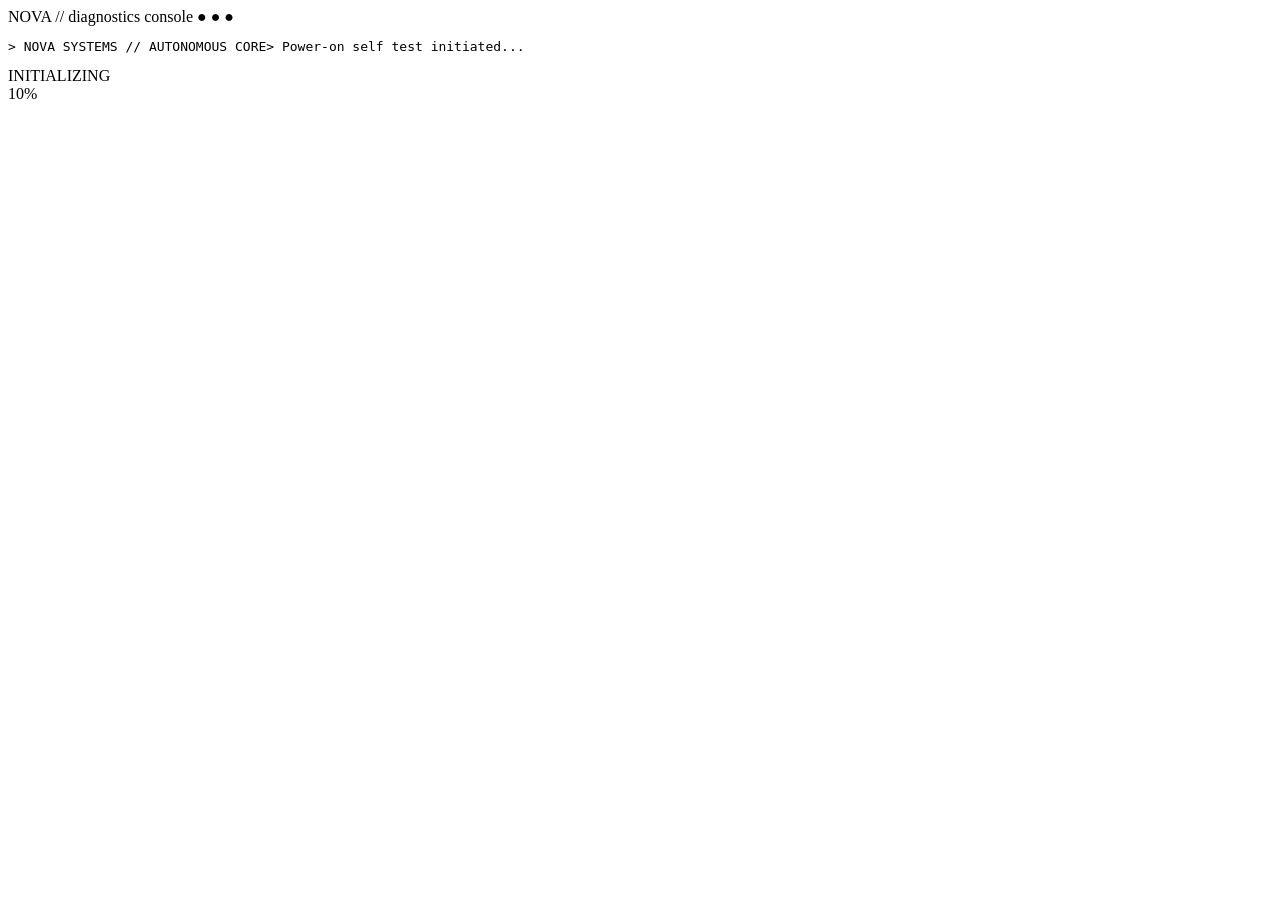
==== index.html @ 331635f1 "Add files via upload" ====
<!DOCTYPE html>
<html lang="en">
<head>
	<meta charset="UTF-8">
	<meta name="viewport" content="width=device-width, initial-scale=1">
	<title>System Boot</title>
	<link rel="stylesheet" href="style.css">
</head>
<body>
	<main class="terminal" aria-label="Machine boot sequence">
		<header>NOVA // diagnostics console <span class="lights">● ● ●</span></header>
		<section class="screen" aria-live="polite"><pre id="log"></pre></section>
		<footer class="status"><span id="phase">INITIALIZING</span><div class="track"><div class="fill" id="fill"></div></div><span id="percent">0%</span></footer>
	</main>
	<script src="script.js"></script>
</body>
</html>
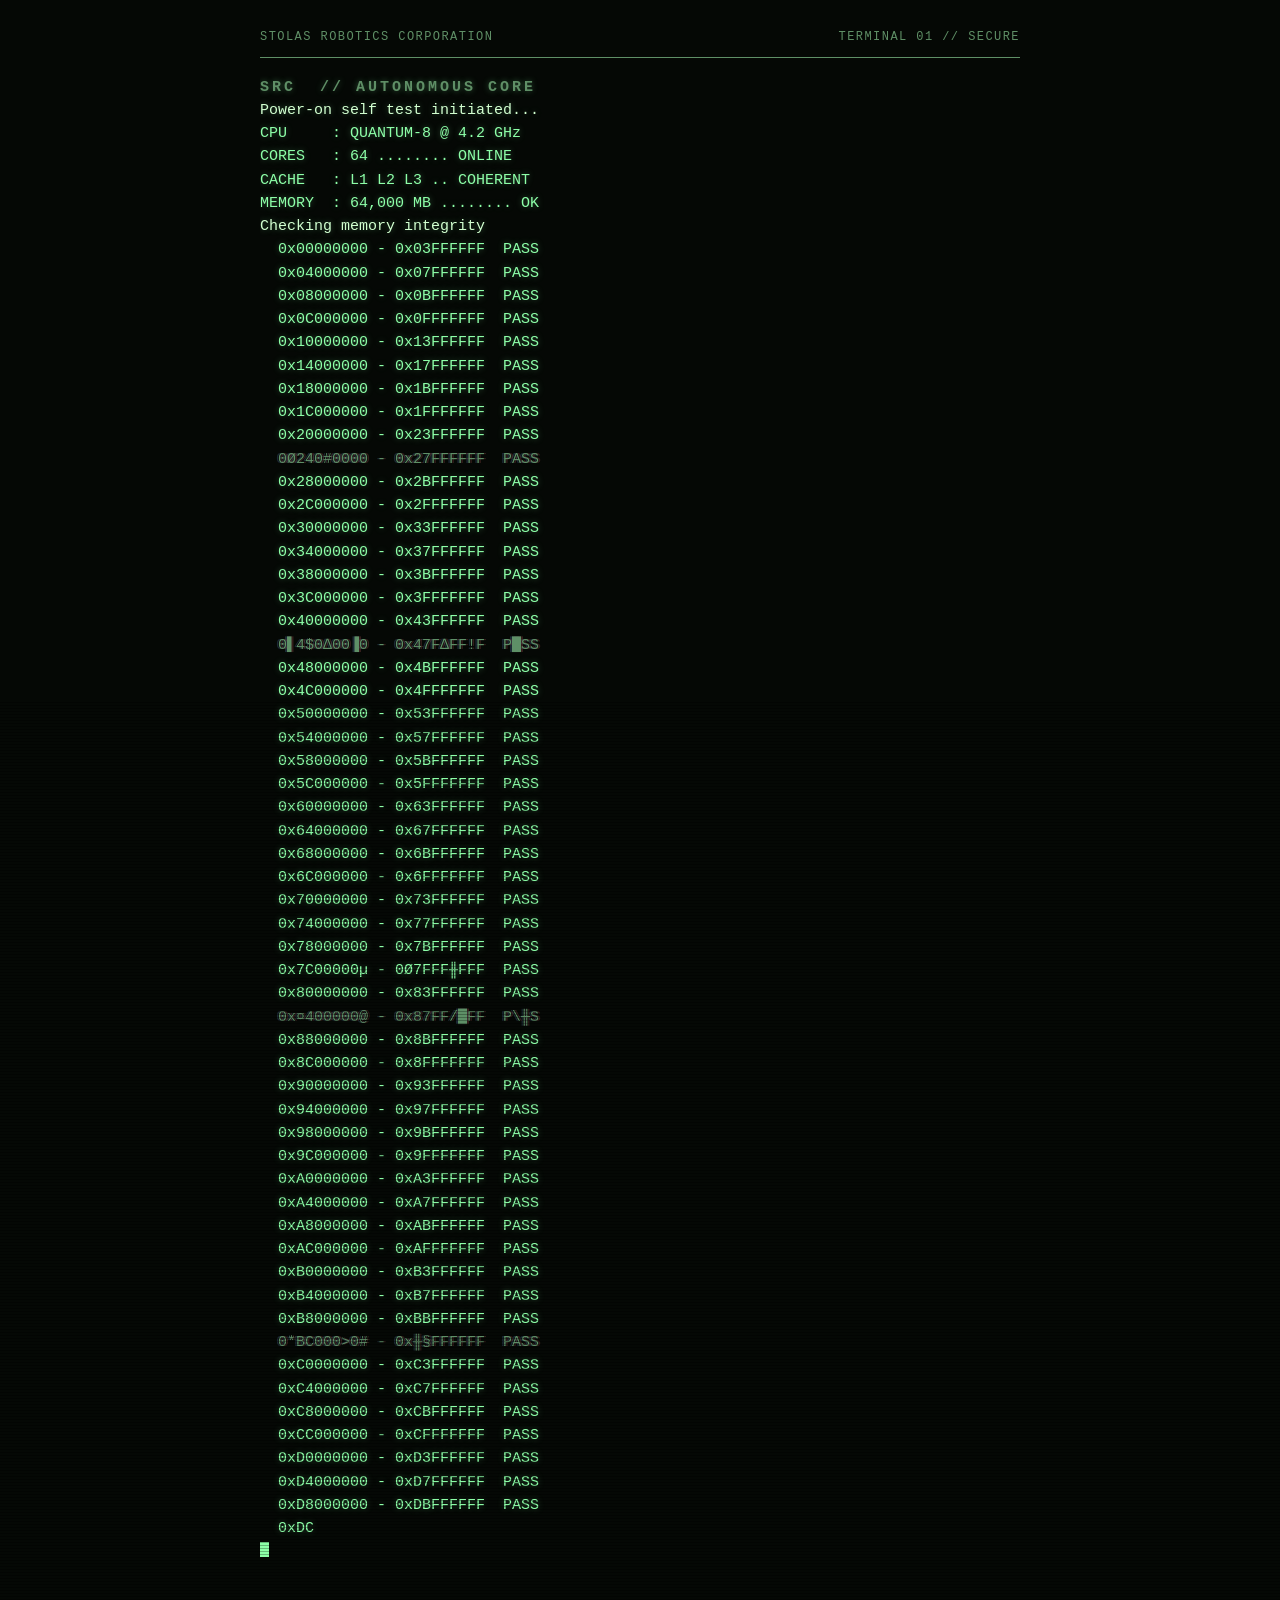
==== commit 2e8b522e: "Rename Index.html to index.html" ====
--- a/index.html
+++ b/index.html
@@ -1,17 +1,268 @@
 <!DOCTYPE html>
 <html lang="en">
 <head>
-	<meta charset="UTF-8">
-	<meta name="viewport" content="width=device-width, initial-scale=1">
-	<title>System Boot</title>
-	<link rel="stylesheet" href="style.css">
+<link rel="shortcut icon" href="SRC LOG0.png" type="image/x-icon" />
+<meta charset="utf-8">
+<meta name="viewport" content="width=device-width, initial-scale=1, viewport-fit=cover">
+<title>Stolas Robotics Corporation     mkpyp fyhcx</title>
+<style>
+:root{
+  --bg:#050805;
+  --fg:#d2ffd0;
+  --ok:#8dffa8;
+  --muted:#5f8f66;
+  --bad:#a8ffb8;
+  --glow:rgba(141,255,168,.35);
+
+  box-sizing:border-box;
+  padding-top:env(safe-area-inset-top,0px);
+  padding-bottom:env(safe-area-inset-bottom,0px);
+}
+@media (prefers-color-scheme: dark){:root:not([data-theme="light"]){--bg:#050805}}
+:root[data-theme="dark"]{--bg:#050805}
+
+html{
+    height:100%;
+    scroll-padding-top:env(safe-area-inset-top,0px)
+}
+
+body{
+    margin:0;
+    min-height:100%;
+    background:var(--bg);
+    color:var(--fg);
+  font-family:"Courier New",Courier,monospace;
+  font-size:15px;
+  line-height:1.55;
+  position:relative
+}
+
+body::after{
+    content:"";position:fixed;inset:0;pointer-events:none;
+  background:repeating-linear-gradient(0deg,rgba(0,0,0,.28) 0,rgba(0,0,0,.28) 1px,transparent 1px,transparent 3px)
+}
+
+main{
+    max-width:760px;
+    margin:0 auto;padding:28px 20px 60px
+}
+
+header{
+    border-bottom:1px solid var(--muted);
+    padding-bottom:10px;margin-bottom:18px;
+  display:flex;
+  justify-content:space-between;
+  gap:12px;
+  flex-wrap:wrap;
+  color:var(--muted);
+  font-size:12px;
+  letter-spacing:.12em
+}
+
+#log{
+    white-space:pre-wrap;
+    word-break:break-word;
+    overflow-x:auto
+}
+
+.line{
+    text-shadow:0 0 6px var(--glow)
+}
+
+.muted{
+    color:var(--muted);
+    letter-spacing:.2em;
+    font-weight:bold
+}
+
+.ok{
+    color:var(--ok)
+}
+
+.bad{
+    color:var(--bad);
+    opacity:.55;
+    text-shadow:2px 0 rgba(255,120,120,.35),-2px 0 rgba(120,180,255,.35)
+}
+.cursor{
+    display:inline-block;
+    width:.6em;
+    height:1em;
+    background:var(--ok);
+    vertical-align:-2px;
+    animation:b 1s steps(1) infinite
+}
+@keyframes b{50%{opacity:0}}
+footer{
+    margin-top:28px;
+    font-size:12px;
+    color:var(--muted)
+}
+footer a{
+    color:var(--ok);
+    text-decoration:none;
+    border-bottom:1px dashed var(--ok)
+}
+button{
+    background:none;
+    border:1px solid var(--muted);
+    color:var(--muted);
+    font:inherit;
+    font-size:12px;
+    padding:4px 10px;
+    cursor:pointer
+}
+button:hover{
+    color:var(--ok);border-color:var(--ok)
+    }
+</style>
 </head>
 <body>
-	<main class="terminal" aria-label="Machine boot sequence">
-		<header>NOVA // diagnostics console <span class="lights">● ● ●</span></header>
-		<section class="screen" aria-live="polite"><pre id="log"></pre></section>
-		<footer class="status"><span id="phase">INITIALIZING</span><div class="track"><div class="fill" id="fill"></div></div><span id="percent">0%</span></footer>
-	</main>
-	<script src="script.js"></script>
+<main>
+  <header><span>STOLAS ROBOTICS CORPORATION</span><span>TERMINAL 01 // SECURE</span></header>
+  <div id="log" aria-live="polite"></div><span class="cursor"></span>
+  <footer id="foot" hidden>
+    <a href="https://ullmon.github.io/SRC/SRC%20report%20center.html">&gt; ENTER REPORT CENTER</a>
+    &nbsp; <button id="replay">REPLAY</button> <button id="stop">CANCEL REDIRECT</button>
+    <div id="cd" style="margin-top:10px;color:var(--ok)"></div>
+    <div style="margin-top:14px">&copy; 1903 Stolas Robotics Corporation</div>
+  </footer>
+</main>
+<script>
+const G = "█▓▒░▌▐╪╫¤¿§Ø∆µ£%ù$*#@!?<>/\\|~^";
+const rnd = n => Math.floor(Math.random() * n);
+const hex = (n, w=8) => n.toString(16).toUpperCase().padStart(w, "0");
+const pad = (n, w=2) => String(n).padStart(w, "0");
+const corrupt = (t, p=.22) => [...t].map(c => c === " " || Math.random() > p ? c : G[rnd(G.length)]).join("");
+const L = [];
+const add = (t, c="") => L.push([t, c]);
+const bad = t => add(corrupt(t), "bad");
+const partial = (t, p=.12) => add(corrupt(t, p), "ok");
+ 
+add("SRC  // AUTONOMOUS CORE", "muted");
+add("Power-on self test initiated...");
+add("CPU     : QUANTUM-8 @ 4.2 GHz", "ok");
+add("CORES   : 64 ........ ONLINE", "ok");
+add("CACHE   : L1 L2 L3 .. COHERENT", "ok");
+add("MEMORY  : 64,000 MB ........ OK", "ok");
+add("Checking memory integrity");
+for (let i = 0; i < 64; i++){
+  const line = `  0x${hex(i*0x04000000)} - 0x${hex((i+1)*0x04000000-1)}  PASS`;
+  if ([9,17,33,47,58].includes(i)) bad(line); else add(line, "ok");
+}
+add("Remapping bad blocks ..... 2 REMAPPED", "ok");
+add("Storage : NVMe array detected");
+for (let i = 0; i < 6; i++) add(`  /dev/nvme${i} .............. READY`, "ok");
+add("  RAID-10 volume assembled .. OK", "ok");
+add("  Filesystem check .......... CLEAN", "ok");
+bad("  Journal replay ............ RECOVERED");
+add("Loading kernel modules");
+const mods = ["core","sched","mmu","irq","dma","crypto","netstack","servo","gyro","optic","thermal","comms","audit","failsafe","vfs","tty","hid","power","clock","entropy","watchdog","ipc","drv-motor","drv-lidar"];
+mods.forEach((m, i, a) => { const l = `  [${"#".repeat(Math.round((i+1)/a.length*20)).padEnd(20, ".")}] ${String(Math.round((i+1)/a.length*100)).padStart(3)}%  ${m}.ko`; i === 13 ? partial(l) : add(l, "ok"); });
+add("Seeding entropy pool ..... OK", "ok");
+add("Network : secure link established", "ok");
+add("  Handshake .... TLS-Q 1.9 ... ACCEPTED", "ok");
+add("  Uplink ....... STOLAS-MAINFRAME ... LOCKED", "ok");
+add("  Latency ...... 3 ms", "ok");
+add("  Packet loss .. 0.00%", "ok");
+bad("  Remote node 04 ... UNREACHABLE");
+add("Calibrating sensor matrix...");
+["IMU ............... ONLINE","OPTICAL ARRAY ..... ONLINE","THERMAL CONTROL ... NOMINAL","LIDAR SWEEP ....... ONLINE","AUDIO INPUT ....... ONLINE","PROXIMITY GRID .... ONLINE","MAGNETOMETER ...... ONLINE","BAROMETER ......... ONLINE"].forEach(t => add("  " + t, "ok"));
+add("Servo actuators");
+for (let i = 1; i <= 16; i++) add(`  ACT-${pad(i)} torque test ........ ${i === 7 ? "NOMINAL" : "PASS"}`, "ok");
+partial("  ACT-17 torque test ........ PASS");
+add("Power systems");
+["Primary cell ...... 100%","Reserve cell ...... 100%","Bus voltage ....... STABLE","Charge cycle ...... 0001"].forEach(t => add("  " + t, "ok"));
+add("Behavior core");
+["Directive table ... LOADED","Safety lattice .... ENGAGED","Autonomy level .... SUPERVISED","Ethics kernel ..... SEALED"].forEach(t => add("  " + t, "ok"));
+bad("  Directive 0x4F2A .. CHECKSUM MISMATCH");
+add("Recovering fragmented logs...");
+for (let i = 0; i < 6; i++) bad(`  LOG ${hex(rnd(0xFFFFFF),6)} :: ENTRY ${pad(rnd(999),3)} :: ${["OPERATOR LOGIN","DOOR 3 OPENED","UNIT RELOCATED","SIGNAL LOST","CORE RESET","SUBJECT RETURNED"][i]}`);
+ 
+add("Enumerating system bus");
+const devs = ["host bridge","pcie root 00","pcie root 01","usb-xhci","sata ctl","nvme ctl","gpu-0","gpu-1","tensor unit","dsp-a","dsp-b","fpga-0","fpga-1","clock gen","rtc","tpm","bmc","i2c-0","i2c-1","spi-0","uart-0","uart-1","can-0","can-1","eth-0","eth-1","wifi-sec","rf-mod"];
+devs.forEach((d, i) => { const l = `  ${hex(i*8,4)}:${pad(i%16)}.0  ${d.padEnd(14)} ......... DETECTED`; i % 11 === 6 ? partial(l) : add(l, "ok"); });
+add("Starting services");
+const svc = ["logd","timesync","netmgr","secd","motiond","visiond","audiod","plannerd","safetyd","telemetryd","updated","diagd","powerd","thermald","fsd","cryptod","busd","schedd","watchdogd","configd","statsd","archived","speechd","navd","mapd","graspd","balanced","cond"];
+svc.forEach((n, i) => { const l = `  [ OK ] Started ${n}.service`; i % 9 === 4 ? partial(l, .1) : add(l, "ok"); });
+add("Verifying firmware images");
+for (let i = 0; i < 24; i++){ const l = `  FW-${pad(i+1)}  ${hex(rnd(0xFFFFFFFF))}  VERIFIED`; i % 8 === 5 ? bad(l) : add(l, "ok"); }
+add("Scanning filesystem inodes");
+for (let i = 0; i < 24; i++){ const l = `  inode block ${pad(i*512,6)} - ${pad((i+1)*512-1,6)} ...... OK`; i % 10 === 3 ? partial(l, .15) : add(l, "ok"); }
+add("Pinging remote nodes");
+for (let i = 1; i <= 24; i++){ const l = `  NODE-${pad(i)}  ${rnd(9)+1} ms  ${i === 4 || i === 15 ? "NO RESPONSE" : "ALIVE"}`; (i === 4 || i === 15) ? bad(l) : add(l, "ok"); }
+add("Running sensor calibration passes");
+for (let p = 1; p <= 10; p++){
+  add(`  PASS ${pad(p)}/10`, "muted");
+  ["imu","optic","lidar","thermal"].forEach(n => add(`    ${n.padEnd(8)} drift ${(Math.random()*0.02).toFixed(4)}  CORRECTED`, "ok"));
+}
+add("Torque verification sweep");
+for (let i = 17; i <= 40; i++){ const l = `  ACT-${pad(i)} torque test ........ PASS`; i % 9 === 0 ? partial(l, .14) : add(l, "ok"); }
+add("Neural weights loading");
+for (let i = 0; i < 20; i++){ const l = `  layer ${pad(i)}  ${hex(rnd(0xFFFFFF),6)}  ${(80+Math.random()*19).toFixed(2)}%  LOADED`; i === 7 || i === 14 ? bad(l) : add(l, "ok"); }
+add("Reading maintenance history");
+for (let i = 0; i < 24; i++) bad(`  ${["19","20"][rnd(2)]}${pad(rnd(99))}-${pad(rnd(12)+1)}-${pad(rnd(28)+1)}  UNIT ${hex(rnd(0xFFF),3)}  ${["SERVICED","RECALIBRATED","FAULT CLEARED","PART REPLACED","INSPECTED","RETURNED TO FLOOR"][rnd(6)]}`);
+add("Recovering deleted records...");
+for (let i = 0; i < 24; i++) bad(`  FRAG ${hex(rnd(0xFFFFFF),6)} :: ${["...subject was not authorized to...","...do not open the lower...","...it responded without being asked...","...reset the unit and say nothing...","...the signal came from inside...","...report filed under another number..."][rnd(6)]}`);
+ 
+add("Mapping thermal zones");
+for (let i = 1; i <= 30; i++){ const l = `  ZONE-${pad(i)}  ${(28+Math.random()*14).toFixed(1)} C  ${i % 13 === 0 ? "WARM" : "NOMINAL"}`; i % 12 === 7 ? partial(l, .15) : add(l, "ok"); }
+add("Opening encrypted channels");
+for (let i = 0; i < 30; i++){ const l = `  CH-${pad(i)}  key ${hex(rnd(0xFFFFFF),6)}-${hex(rnd(0xFFFFFF),6)}  SEALED`; i % 10 === 6 ? bad(l) : add(l, "ok"); }
+add("Final diagnostics");
+for (let i = 1; i <= 30; i++){ const l = `  DIAG-${pad(i,3)} ${["bus","cache","motor","vision","audio","power","comms","safety","memory","storage"][i%10].padEnd(8)} ........ ${i % 14 === 0 ? "WARN (IGNORED)" : "PASS"}`; i % 14 === 0 ? bad(l) : add(l, "ok"); }
+add("Archiving reports...");
+add("  Indexing report records ...", "muted");
+for (let i = 1; i <= 14; i++){ if (i === 5) add("  REPORT Nº644 ...... INDEXED", "ok"); else if (i === 10) add("  REPORT Nº852 ...... INDEXED", "ok"); else bad("  REPORT Nº[ERROR] .. INDEXED"); }
+add("  Some entries unreadable. [ERROR]", "muted");
+add("Verifying system signature");
+add("  SHA-256: 7F3A-91C2-BOOT-OK", "ok");
+add("  Chain of trust ..... INTACT", "ok");
+add("All systems nominal.", "ok");
+add("Welcome back, operator.", "ok");
+add("Opening report center...", "muted");
+ 
+const log = document.getElementById("log"), foot = document.getElementById("foot");
+let run = 0, timer = null;
+const sleep = ms => new Promise(r => setTimeout(r, ms));
+const TARGET = "https://ullmon.github.io/SRC/SRC%20report%20center.html";
+async function boot(){
+  clearTimeout(timer); document.getElementById("cd").textContent = "";
+  const id = ++run; log.innerHTML = ""; foot.hidden = true;
+  for (const [text, cls] of L){
+    if (id !== run) return;
+    const d = document.createElement("div");
+    d.className = "line " + cls; log.appendChild(d);
+    for (let i = 0; i < text.length; i += 6){ d.textContent += text.slice(i, i+6); if (Math.random() < .25) await sleep(1); }
+    await sleep(text.endsWith("...") ? 70 : 2);
+    window.scrollTo(0, document.body.scrollHeight);
+  }
+  if (id !== run) return;
+  foot.hidden = false; countdown(id);
+  window.scrollTo(0, document.body.scrollHeight);
+}
+function countdown(id){
+  let n = 3; const el = document.getElementById("cd");
+  const tick = () => {
+    if (id !== run) return;
+    if (n === 0){ try { (window.top || window).location.href = TARGET; } catch(e){ window.location.href = TARGET; } return; }
+    el.textContent = "REDIRECTING IN " + n + "...";
+    n--; timer = setTimeout(tick, 1000);
+  };
+  tick();
+}
+// random corruption flicker on already-printed lines
+setInterval(() => {
+  const k = log.children; if (k.length < 2) return;
+  const d = k[rnd(k.length - 1)], orig = d.textContent;
+  if (!orig.trim() || d.dataset.f) return;
+  d.dataset.f = 1;
+  d.textContent = corrupt(orig, .08);
+  setTimeout(() => { d.textContent = orig; delete d.dataset.f; }, 90 + rnd(120));
+}, 140);
+document.getElementById("replay").onclick = boot;
+document.getElementById("stop").onclick = () => { run++; clearTimeout(timer); document.getElementById("cd").textContent = "REDIRECT CANCELLED."; };
+boot();
+</script>
 </body>
 </html>
